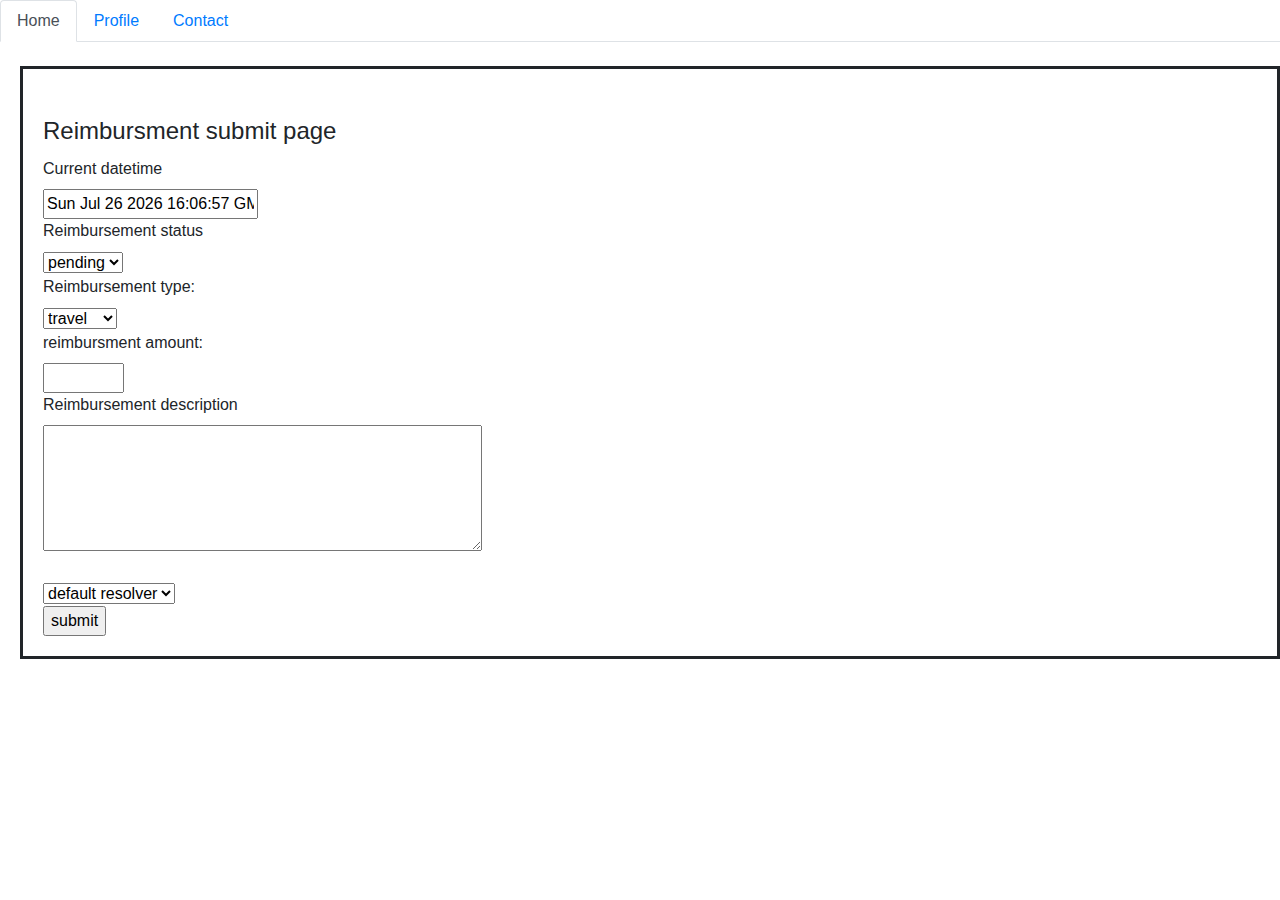
==== reimbursment/src/main/webapp/employee.html @ df4fbbb6 "m" ====
<!DOCTYPE html>
<html lang="en">
<head>
    <meta charset="UTF-8">
    <meta name="viewport" content="width=device-width, initial-scale=1.0">
    <title>Document</title>

<link rel="stylesheet" href="https://maxcdn.bootstrapcdn.com/bootstrap/4.5.2/css/bootstrap.min.css">

</head>
<body>
    <ul class="nav nav-tabs" id="myTab" role="tablist">
        <li class="nav-item" role="presentation">
          <a class="nav-link active" id="home-tab" data-toggle="tab" href="#home" role="tab" aria-controls="home" aria-selected="true">Home</a>
        </li>
        <li class="nav-item" role="presentation">
          <a class="nav-link" id="profile-tab" data-toggle="tab" href="#profile" role="tab" aria-controls="profile" aria-selected="false">Profile</a>
        </li>
        <li class="nav-item" role="presentation">
          <a class="nav-link" id="contact-tab" data-toggle="tab" href="#contact" role="tab" aria-controls="contact" aria-selected="false">Contact</a>
        </li>
      </ul>
      <div class="tab-content" id="myTabContent">
        <div class="tab-pane fade show active" id="home" role="tabpanel" aria-labelledby="home-tab"><br>
         <div style="margin-left:20px; border:solid;padding:20px;">
           <form  id="insertreimbursement" name="insertreimbursment"  action="/Reimbursment/api/home/insert_reimbursement" method="post">
             <br>
            <fieldset>
              <legend>Reimbursment submit page</legend>
              <label for="dt">Current datetime</label><br>
             <input  type="text" id="dt" name="dt" readonly><br>
              <label for="reimb_status">Reimbursement status</label><br>
              <select id="reimbstatusid" name="reimbstatusid" >
                <option  value="1">pending</option>
                <option  value="2">aproved</option>
                </select><br>

             <label for="reimb_type">Reimbursement type:</label><br>
             <select id="reimbtypeid" name="reimb_type_id">
             <option value="1">travel</option>
             <option value="2">lodging</option>
             </select><br>
             <label for="reimb_amount">reimbursment amount:</label> <br>
             <input type="number" id="reimb_amount" name="reimb_amount" min="1" max="1000" required><br>
             <label for "reimb_decription>Reimbursement description</label><br>
             <textarea  name="reimb_description" id="reimb_description" rows="5" cols="45" required>
             </textarea><br><br>
             <select id="reimb_resolver" name="reimbresolverid" >
              <option value="1" >default resolver</option>
              </select><br>
             <input type="submit" value="submit"><br>
            </fieldset>
           </form>
         </div>
        </div>
        <div class="tab-pane fade" id="profile" role="tabpanel" aria-labelledby="profile-tab">
        .......data here for tab2
        </div>
        <div class="tab-pane fade" id="contact" role="tabpanel" aria-labelledby="contact-tab">...</div>
      </div>
    <script src="./JS/employee.js"></script>
    
    <script src="https://ajax.googleapis.com/ajax/libs/jquery/3.5.1/jquery.min.js"></script>
    <script src="https://cdnjs.cloudflare.com/ajax/libs/popper.js/1.16.0/umd/popper.min.js"></script>
    <script src="https://maxcdn.bootstrapcdn.com/bootstrap/4.5.2/js/bootstrap.min.js"></script>
 
</body>
</html>
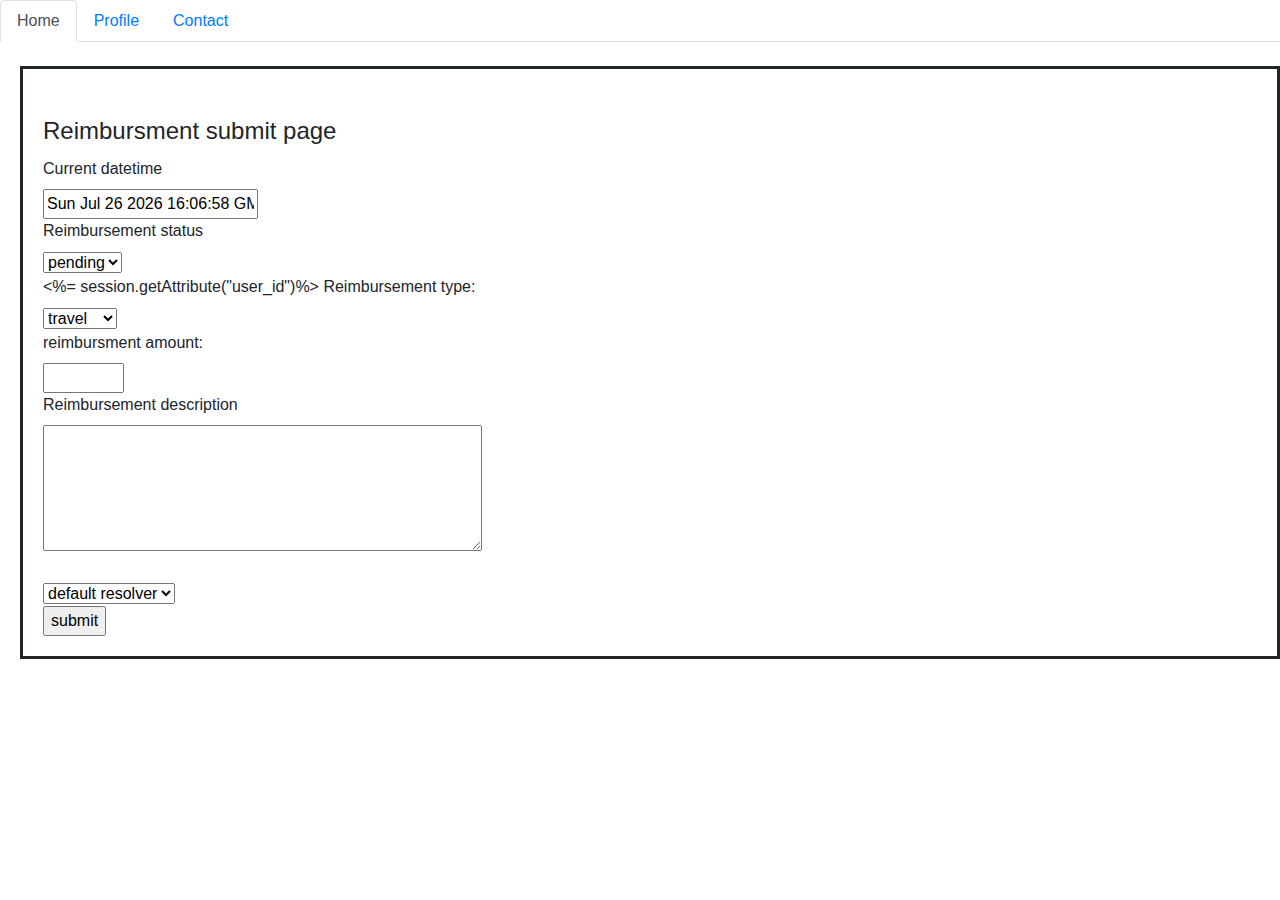
==== commit 04d33913: "a lot" ====
--- a/reimbursment/src/main/webapp/employee.html
+++ b/reimbursment/src/main/webapp/employee.html
@@ -32,11 +32,11 @@
               <label for="reimb_status">Reimbursement status</label><br>
               <select id="reimbstatusid" name="reimbstatusid" >
                 <option  value="1">pending</option>
-                <option  value="2">aproved</option>
+                
                 </select><br>
-
+                <%= session.getAttribute("user_id")%>
              <label for="reimb_type">Reimbursement type:</label><br>
-             <select id="reimbtypeid" name="reimb_type_id">
+             <select id="reimbtypeid" name="reimbtypeid">
              <option value="1">travel</option>
              <option value="2">lodging</option>
              </select><br>
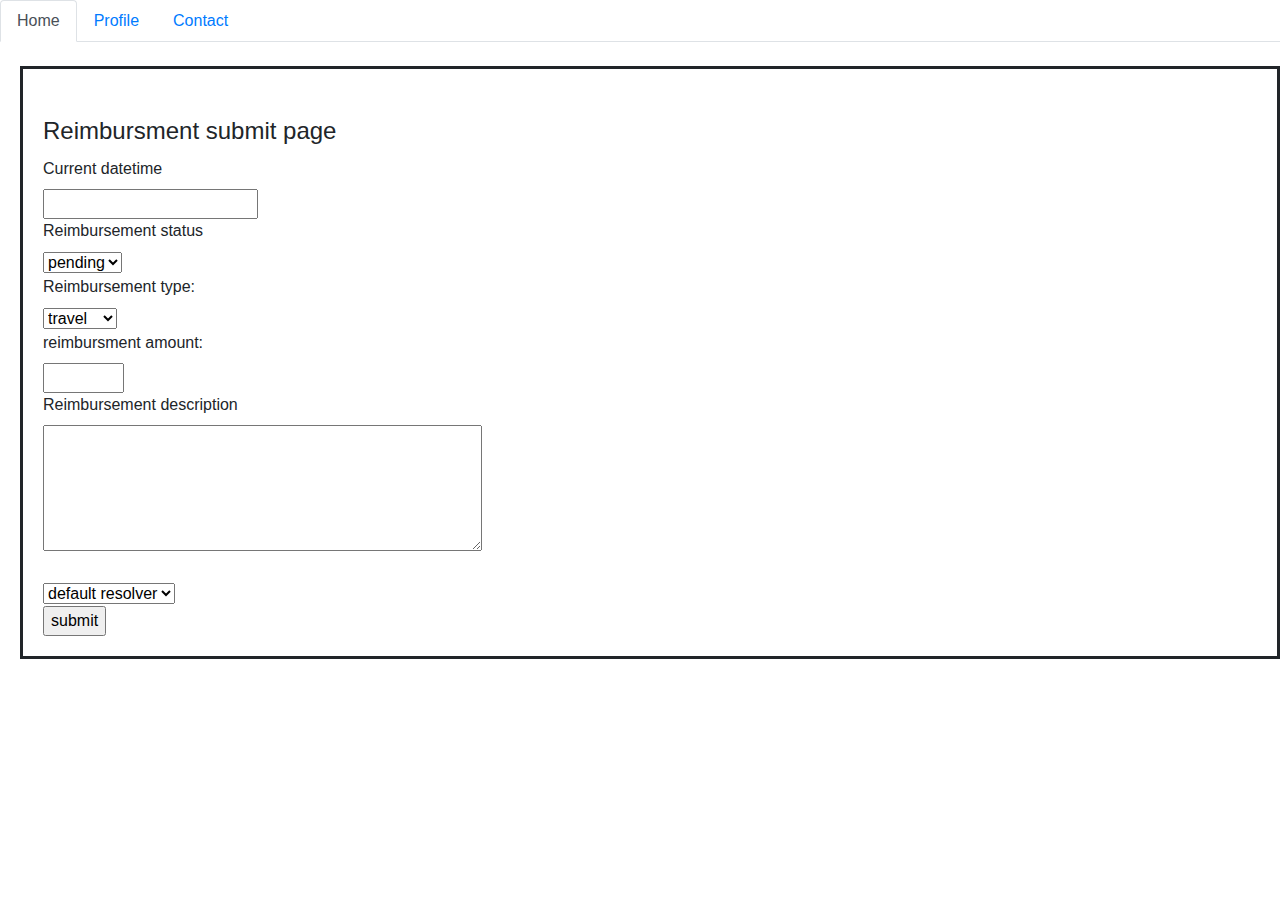
==== commit e24fe755: "some fixes" ====
--- a/reimbursment/src/main/webapp/employee.html
+++ b/reimbursment/src/main/webapp/employee.html
@@ -21,6 +21,9 @@
         </li>
       </ul>
       <div class="tab-content" id="myTabContent">
+                <div class="tab-pane fade" id="profile" role="tabpanel" aria-labelledby="profile-tab">
+        .......data here for tab2
+        </div>
         <div class="tab-pane fade show active" id="home" role="tabpanel" aria-labelledby="home-tab"><br>
          <div style="margin-left:20px; border:solid;padding:20px;">
            <form  id="insertreimbursement" name="insertreimbursment"  action="/Reimbursment/api/home/insert_reimbursement" method="post">
@@ -34,7 +37,7 @@
                 <option  value="1">pending</option>
                 
                 </select><br>
-                <%= session.getAttribute("user_id")%>
+               
              <label for="reimb_type">Reimbursement type:</label><br>
              <select id="reimbtypeid" name="reimbtypeid">
              <option value="1">travel</option>
@@ -53,9 +56,7 @@
            </form>
          </div>
         </div>
-        <div class="tab-pane fade" id="profile" role="tabpanel" aria-labelledby="profile-tab">
-        .......data here for tab2
-        </div>
+
         <div class="tab-pane fade" id="contact" role="tabpanel" aria-labelledby="contact-tab">...</div>
       </div>
     <script src="./JS/employee.js"></script>
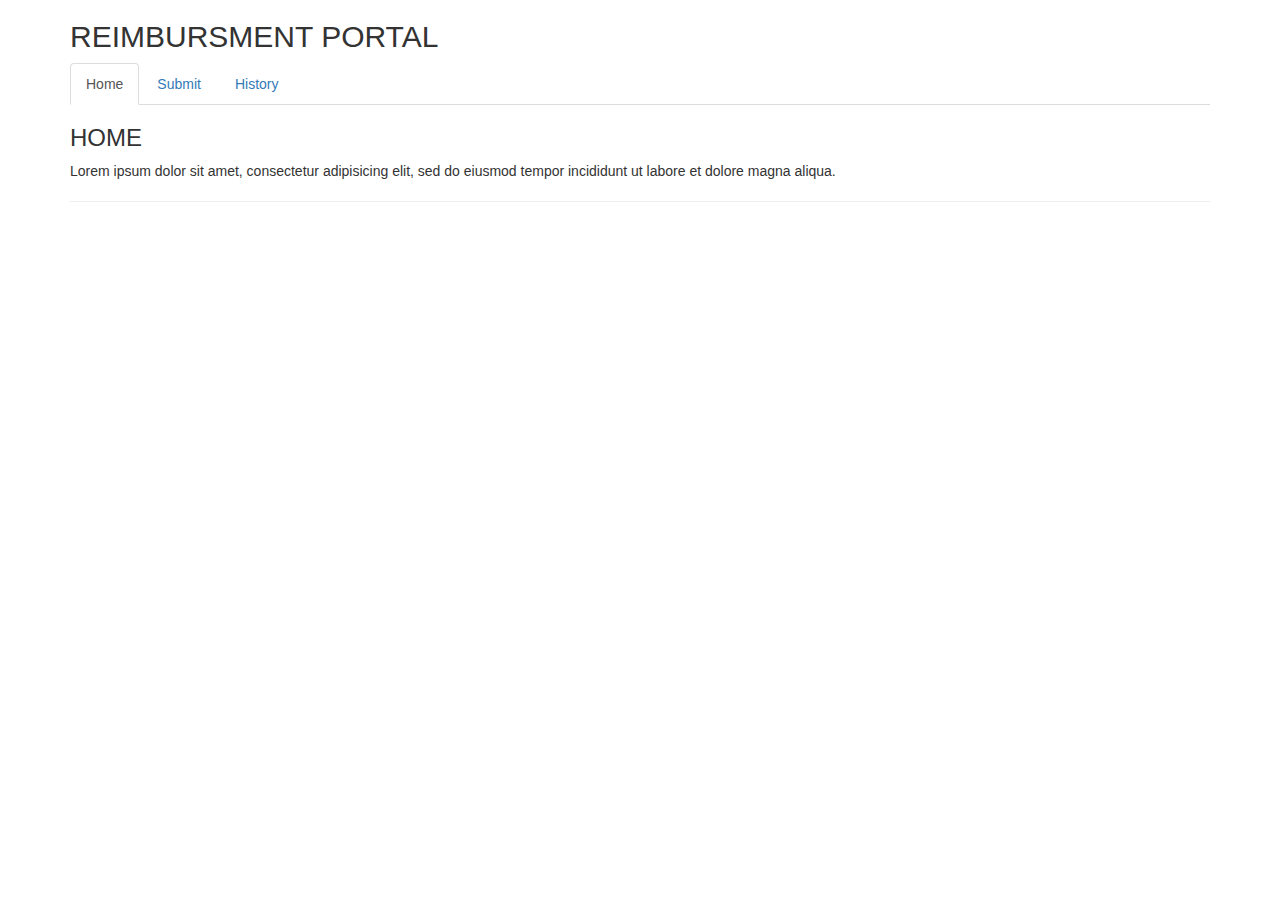
==== commit e5b557e0: "a lot of changes" ====
--- a/reimbursment/src/main/webapp/employee.html
+++ b/reimbursment/src/main/webapp/employee.html
@@ -1,69 +1,92 @@
 <!DOCTYPE html>
 <html lang="en">
 <head>
-    <meta charset="UTF-8">
-    <meta name="viewport" content="width=device-width, initial-scale=1.0">
-    <title>Document</title>
-
-<link rel="stylesheet" href="https://maxcdn.bootstrapcdn.com/bootstrap/4.5.2/css/bootstrap.min.css">
-
+  <title>Bootstrap Example</title>
+  <meta charset="utf-8">
+  <meta name="viewport" content="width=device-width, initial-scale=1">
+  <link rel="stylesheet" href="https://maxcdn.bootstrapcdn.com/bootstrap/3.4.1/css/bootstrap.min.css">
+  <script src="https://ajax.googleapis.com/ajax/libs/jquery/3.5.1/jquery.min.js"></script>
+  <script src="https://maxcdn.bootstrapcdn.com/bootstrap/3.4.1/js/bootstrap.min.js"></script>
 </head>
 <body>
-    <ul class="nav nav-tabs" id="myTab" role="tablist">
-        <li class="nav-item" role="presentation">
-          <a class="nav-link active" id="home-tab" data-toggle="tab" href="#home" role="tab" aria-controls="home" aria-selected="true">Home</a>
-        </li>
-        <li class="nav-item" role="presentation">
-          <a class="nav-link" id="profile-tab" data-toggle="tab" href="#profile" role="tab" aria-controls="profile" aria-selected="false">Profile</a>
-        </li>
-        <li class="nav-item" role="presentation">
-          <a class="nav-link" id="contact-tab" data-toggle="tab" href="#contact" role="tab" aria-controls="contact" aria-selected="false">Contact</a>
-        </li>
-      </ul>
-      <div class="tab-content" id="myTabContent">
-                <div class="tab-pane fade" id="profile" role="tabpanel" aria-labelledby="profile-tab">
-        .......data here for tab2
-        </div>
-        <div class="tab-pane fade show active" id="home" role="tabpanel" aria-labelledby="home-tab"><br>
-         <div style="margin-left:20px; border:solid;padding:20px;">
-           <form  id="insertreimbursement" name="insertreimbursment"  action="/Reimbursment/api/home/insert_reimbursement" method="post">
+
+<div class="container">
+  <h2>REIMBURSMENT PORTAL</h2>
+  <ul class="nav nav-tabs">
+    <li class="active"><a data-toggle="tab" href="#home">Home</a></li>
+    <li><a data-toggle="tab" href="#menu1">Submit</a></li>
+	<li><a data-toggle="tab" href="#menu3">History</a></li>
+  </ul>
+
+  <div class="tab-content">
+    <div id="home" class="tab-pane fade in active">
+      <h3>HOME</h3>
+      <p>Lorem ipsum dolor sit amet, consectetur adipisicing elit, sed do eiusmod tempor incididunt ut labore et dolore magna aliqua.</p>
+      <hr>
+    </div>
+    <div id="menu1" class="tab-pane fade">
+      <h3>Reimbursement submit page</h3>
+      <p>Ut enim ad minim veniam, quis nostrud exercitation ullamco laboris nisi ut aliquip ex ea commodo consequat.</p>
+      <form  id="insertreimbursement" name="insertreimbursment"  action="/Reimbursment/api/home/insert_reimbursement" method="post">
              <br>
             <fieldset>
-              <legend>Reimbursment submit page</legend>
-              <label for="dt">Current datetime</label><br>
-             <input  type="text" id="dt" name="dt" readonly><br>
+            <legend></legend>
+             <label for="dt">Current datetime</label><br>
+              <input  type="text" id="dt" name="dt" readonly >
+              <hr>
+              <label for="reimb_type">Reimbursement type:</label><br>
+             <select id="reimbtypeid" name="reimbtypeid">
+             <option value="1">Lodging</option>
+             <option value="2">Travel</option>
+             <option value="1">Food</option>
+             <option value="2">Other</option>
+             </select>
+             <hr>
+             <label for="reimb_amount">reimbursment amount:</label> <br>
+             <input type="number" id="reimb_amount" name="reimb_amount" min="1" max="1000" required><br>
+             <hr>
               <label for="reimb_status">Reimbursement status</label><br>
               <select id="reimbstatusid" name="reimbstatusid" >
-                <option  value="1">pending</option>
-                
-                </select><br>
-               
-             <label for="reimb_type">Reimbursement type:</label><br>
-             <select id="reimbtypeid" name="reimbtypeid">
-             <option value="1">travel</option>
-             <option value="2">lodging</option>
-             </select><br>
-             <label for="reimb_amount">reimbursment amount:</label> <br>
-             <input type="number" id="reimb_amount" name="reimb_amount" min="1" max="1000" required><br>
+              <option  value="1">pending</option>
+              </select>
+              <hr>
+
              <label for "reimb_decription>Reimbursement description</label><br>
-             <textarea  name="reimb_description" id="reimb_description" rows="5" cols="45" required>
-             </textarea><br><br>
-             <select id="reimb_resolver" name="reimbresolverid" >
-              <option value="1" >default resolver</option>
-              </select><br>
+             <textarea  name="reimb_description" id="reimb_description" rows="4" cols="45" required>
+             </textarea><br>
+             <hr>
              <input type="submit" value="submit"><br>
             </fieldset>
            </form>
-         </div>
-        </div>
+    </div>
+    <div id="menu2" class="tab-pane fade">
+      <h3>Menu 2</h3>
+      <p>Sed ut perspiciatis unde omnis iste natus error sit voluptatem accusantium doloremque laudantium, totam rem aperiam.</p>
+    </div>
+    <div id="menu3" class="tab-pane fade">
+      <h3>Reimbursement history</h3>
+      <p>Eaque ipsa quae ab illo inventore veritatis et quasi architecto beatae vitae dicta sunt explicabo.</p>
+      <hr>
+       <table class="table">
+      <thead class="thead-dark">
+        <tr>
+          <th scope="col">Id</th>
+          <th scope="col">Amount</th>
+			<th scope="col">Submitted</th>
+			<th scope="col">Resolved</th>
+			<th scope="col">Author</th>
+			<th scope="col">Resolver</th>
+			<th scope="col">Description</th>
+			<th scope="col">Status</th>
+			
+			
+        </tr>
+      </thead>
+      <tbody id="ReimbursmentTableBody"></tbody>
+    </div>
+  </div>
+</div>
 
-        <div class="tab-pane fade" id="contact" role="tabpanel" aria-labelledby="contact-tab">...</div>
-      </div>
-    <script src="./JS/employee.js"></script>
-    
-    <script src="https://ajax.googleapis.com/ajax/libs/jquery/3.5.1/jquery.min.js"></script>
-    <script src="https://cdnjs.cloudflare.com/ajax/libs/popper.js/1.16.0/umd/popper.min.js"></script>
-    <script src="https://maxcdn.bootstrapcdn.com/bootstrap/4.5.2/js/bootstrap.min.js"></script>
- 
+<script src="./JS/employee.js"></script>
 </body>
 </html>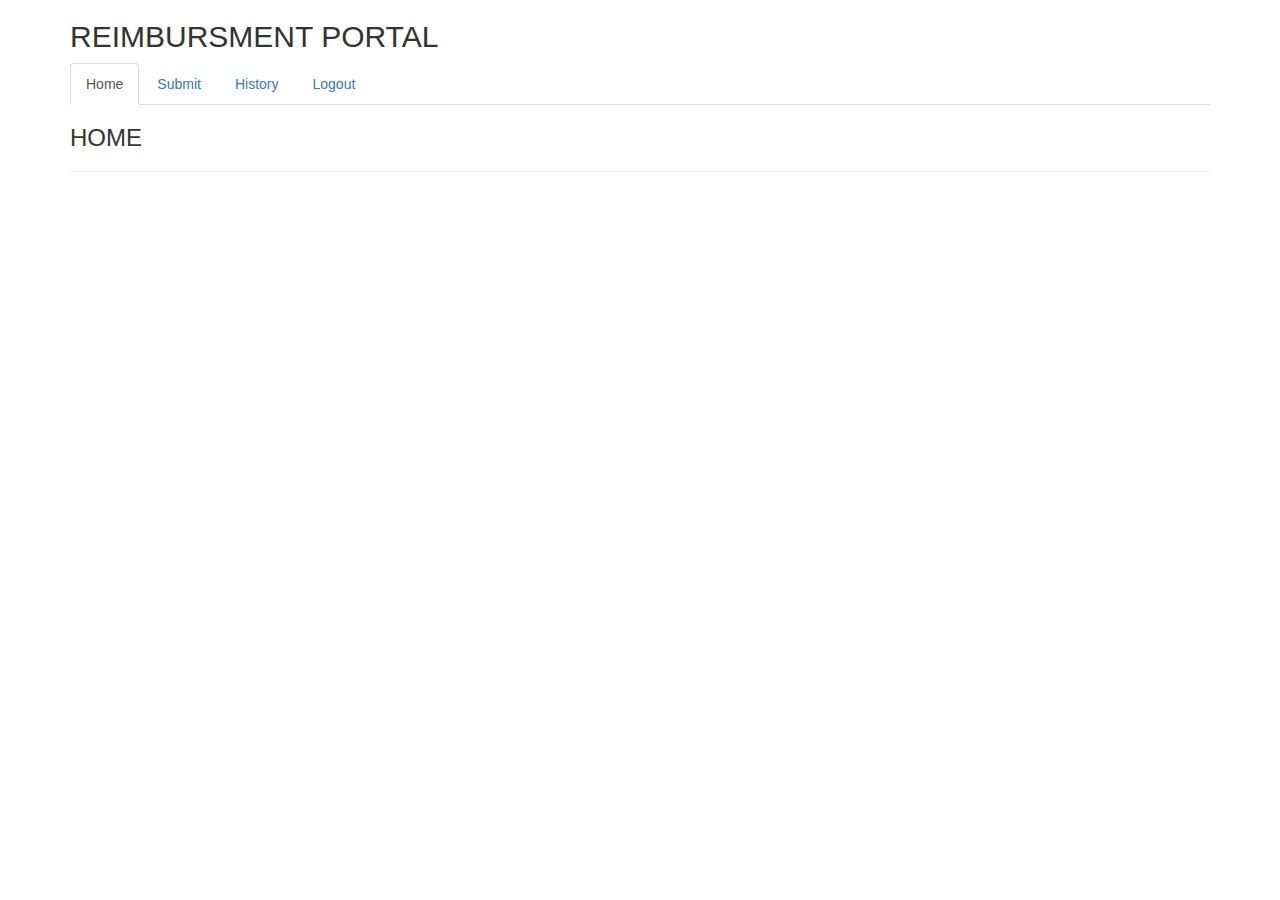
==== commit f33f6c46: "added update" ====
--- a/reimbursment/src/main/webapp/employee.html
+++ b/reimbursment/src/main/webapp/employee.html
@@ -5,8 +5,10 @@
   <meta charset="utf-8">
   <meta name="viewport" content="width=device-width, initial-scale=1">
   <link rel="stylesheet" href="https://maxcdn.bootstrapcdn.com/bootstrap/3.4.1/css/bootstrap.min.css">
+  <link rel="stylesheet" href="https://maxcdn.bootstrapcdn.com/bootstrap/3.4.1/css/bootstrap.min.css">
   <script src="https://ajax.googleapis.com/ajax/libs/jquery/3.5.1/jquery.min.js"></script>
   <script src="https://maxcdn.bootstrapcdn.com/bootstrap/3.4.1/js/bootstrap.min.js"></script>
+  <link rel="stylesheet" href="./CSS/style.css">
 </head>
 <body>
 
@@ -16,17 +18,16 @@
     <li class="active"><a data-toggle="tab" href="#home">Home</a></li>
     <li><a data-toggle="tab" href="#menu1">Submit</a></li>
 	<li><a data-toggle="tab" href="#menu3">History</a></li>
+	<li><a  href="/Reimbursment/api/logout">Logout</a></li>
   </ul>
 
   <div class="tab-content">
     <div id="home" class="tab-pane fade in active">
       <h3>HOME</h3>
-      <p>Lorem ipsum dolor sit amet, consectetur adipisicing elit, sed do eiusmod tempor incididunt ut labore et dolore magna aliqua.</p>
       <hr>
     </div>
     <div id="menu1" class="tab-pane fade">
       <h3>Reimbursement submit page</h3>
-      <p>Ut enim ad minim veniam, quis nostrud exercitation ullamco laboris nisi ut aliquip ex ea commodo consequat.</p>
       <form  id="insertreimbursement" name="insertreimbursment"  action="/Reimbursment/api/home/insert_reimbursement" method="post">
              <br>
             <fieldset>
@@ -35,7 +36,7 @@
               <input  type="text" id="dt" name="dt" readonly >
               <hr>
               <label for="reimb_type">Reimbursement type:</label><br>
-             <select id="reimbtypeid" name="reimbtypeid">
+             <select id="reimbtypeid" name="reimbtypeid" >
              <option value="1">Lodging</option>
              <option value="2">Travel</option>
              <option value="1">Food</option>
@@ -50,7 +51,6 @@
               <option  value="1">pending</option>
               </select>
               <hr>
-
              <label for "reimb_decription>Reimbursement description</label><br>
              <textarea  name="reimb_description" id="reimb_description" rows="4" cols="45" required>
              </textarea><br>
@@ -65,8 +65,7 @@
     </div>
     <div id="menu3" class="tab-pane fade">
       <h3>Reimbursement history</h3>
-      <p>Eaque ipsa quae ab illo inventore veritatis et quasi architecto beatae vitae dicta sunt explicabo.</p>
-      <hr>
+      <hr><br>
        <table class="table">
       <thead class="thead-dark">
         <tr>
@@ -77,9 +76,7 @@
 			<th scope="col">Author</th>
 			<th scope="col">Resolver</th>
 			<th scope="col">Description</th>
-			<th scope="col">Status</th>
-			
-			
+			<th scope="col">Status</th>		
         </tr>
       </thead>
       <tbody id="ReimbursmentTableBody"></tbody>
--- a/reimbursment/src/main/webapp/CSS/style.css
+++ b/reimbursment/src/main/webapp/CSS/style.css
@@ -0,0 +1,11 @@
+table {
+  border-collapse: collapse;
+  width: 100%;
+}
+
+th, td {
+  text-align: left;
+  padding: 8px;
+}
+
+tr:nth-child(even) {background-color: #f2f2f2;}
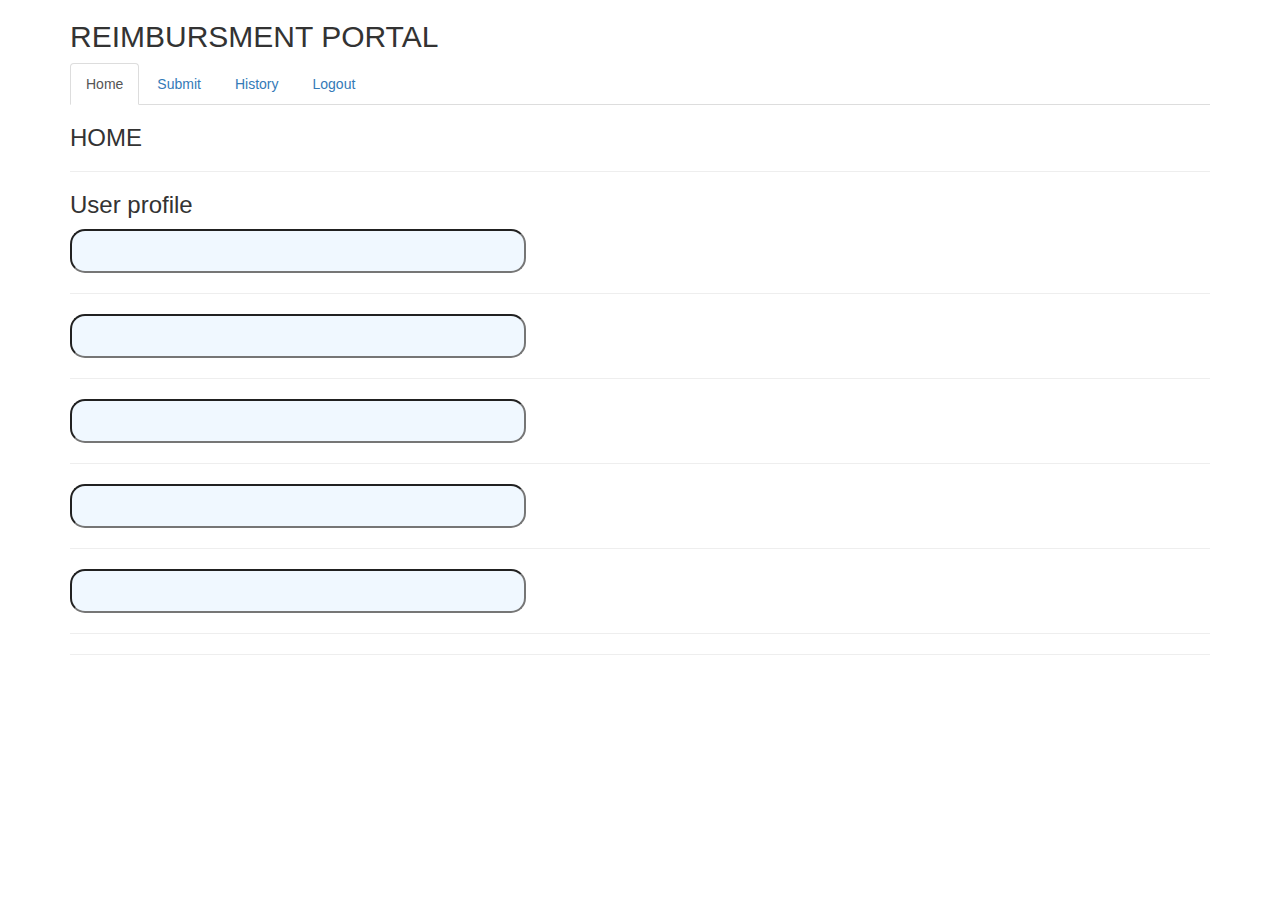
==== commit b4437883: "css" ====
--- a/reimbursment/src/main/webapp/employee.html
+++ b/reimbursment/src/main/webapp/employee.html
@@ -24,6 +24,19 @@
   <div class="tab-content">
     <div id="home" class="tab-pane fade in active">
       <h3>HOME</h3>
+        <hr>
+      <h3>User profile</h3>
+      <input type="text" id="ifullName" style="border-radius: 15px; width:40%; background-color:AliceBlue;padding:10px"></input> 
+      <hr>
+      <input type="text" id="iuserName" style="border-radius: 15px; width:40%; background-color:AliceBlue;padding:10px"></input> 
+      <hr>
+      <input type="text" id="ifirstName" style="border-radius: 15px; width:40%; background-color:AliceBlue;padding:10px"></input> 
+      <hr>
+      <input type="text" id="ilastName" style="border-radius: 15px; width:40%; background-color:AliceBlue;padding:10px"></input> 
+      <hr>
+	<input type="text" id="iemail" style="border-radius: 15px; width:40%; background-color:AliceBlue;padding:10px"></input> 
+	
+      <hr>
       <hr>
     </div>
     <div id="menu1" class="tab-pane fade">
@@ -33,10 +46,10 @@
             <fieldset>
             <legend></legend>
              <label for="dt">Current datetime</label><br>
-              <input  type="text" id="dt" name="dt" readonly >
+              <input style="border-radius: 15px; width:20%; background-color:AliceBlue;padding:10px"  type="text" id="dt" name="dt" readonly >
               <hr>
               <label for="reimb_type">Reimbursement type:</label><br>
-             <select id="reimbtypeid" name="reimbtypeid" >
+             <select style="border-radius: 15px; width:20%; background-color:AliceBlue;padding:10px" id="reimbtypeid" name="reimbtypeid" >
              <option value="1">Lodging</option>
              <option value="2">Travel</option>
              <option value="1">Food</option>
@@ -44,29 +57,28 @@
              </select>
              <hr>
              <label for="reimb_amount">reimbursment amount:</label> <br>
-             <input type="number" id="reimb_amount" name="reimb_amount" min="1" max="1000" required><br>
+             <input style="border-radius: 15px; width:20%; background-color:AliceBlue;padding:10px" type="number" id="reimb_amount" name="reimb_amount" min="1" max="1000" required><br>
              <hr>
               <label for="reimb_status">Reimbursement status</label><br>
-              <select id="reimbstatusid" name="reimbstatusid" >
+              <select style="border-radius: 15px; width:20%; background-color:AliceBlue;padding:10px" id="reimbstatusid" name="reimbstatusid" >
               <option  value="1">pending</option>
               </select>
               <hr>
              <label for "reimb_decription>Reimbursement description</label><br>
-             <textarea  name="reimb_description" id="reimb_description" rows="4" cols="45" required>
+             <textarea style="border-radius: 15px; width:40%; background-color:AliceBlue;padding:10px" name="reimb_description" id="reimb_description" rows="4" cols="45" required>
              </textarea><br>
              <hr>
-             <input type="submit" value="submit"><br>
+             <input style="border-radius: 15px; width:10%; background-color:AliceBlue;padding:10px" type="submit" value="submit"><br>
             </fieldset>
            </form>
     </div>
     <div id="menu2" class="tab-pane fade">
       <h3>Menu 2</h3>
-      <p>Sed ut perspiciatis unde omnis iste natus error sit voluptatem accusantium doloremque laudantium, totam rem aperiam.</p>
     </div>
     <div id="menu3" class="tab-pane fade">
       <h3>Reimbursement history</h3>
       <hr><br>
-       <table class="table">
+       <table style="border-radius: 15px; width:85%; background-color:AliceBlue;padding:15px" class="table">
       <thead class="thead-dark">
         <tr>
           <th scope="col">Id</th>
--- a/reimbursment/src/main/webapp/CSS/style.css
+++ b/reimbursment/src/main/webapp/CSS/style.css
@@ -8,4 +8,11 @@
   padding: 8px;
 }
 
-tr:nth-child(even) {background-color: #f2f2f2;}
+tr:nth-child(even)
+ {background-color: white;}
+
+input {
+	border-radius: 15px; 
+	background-color:AliceBlue;
+	padding:10px;
+}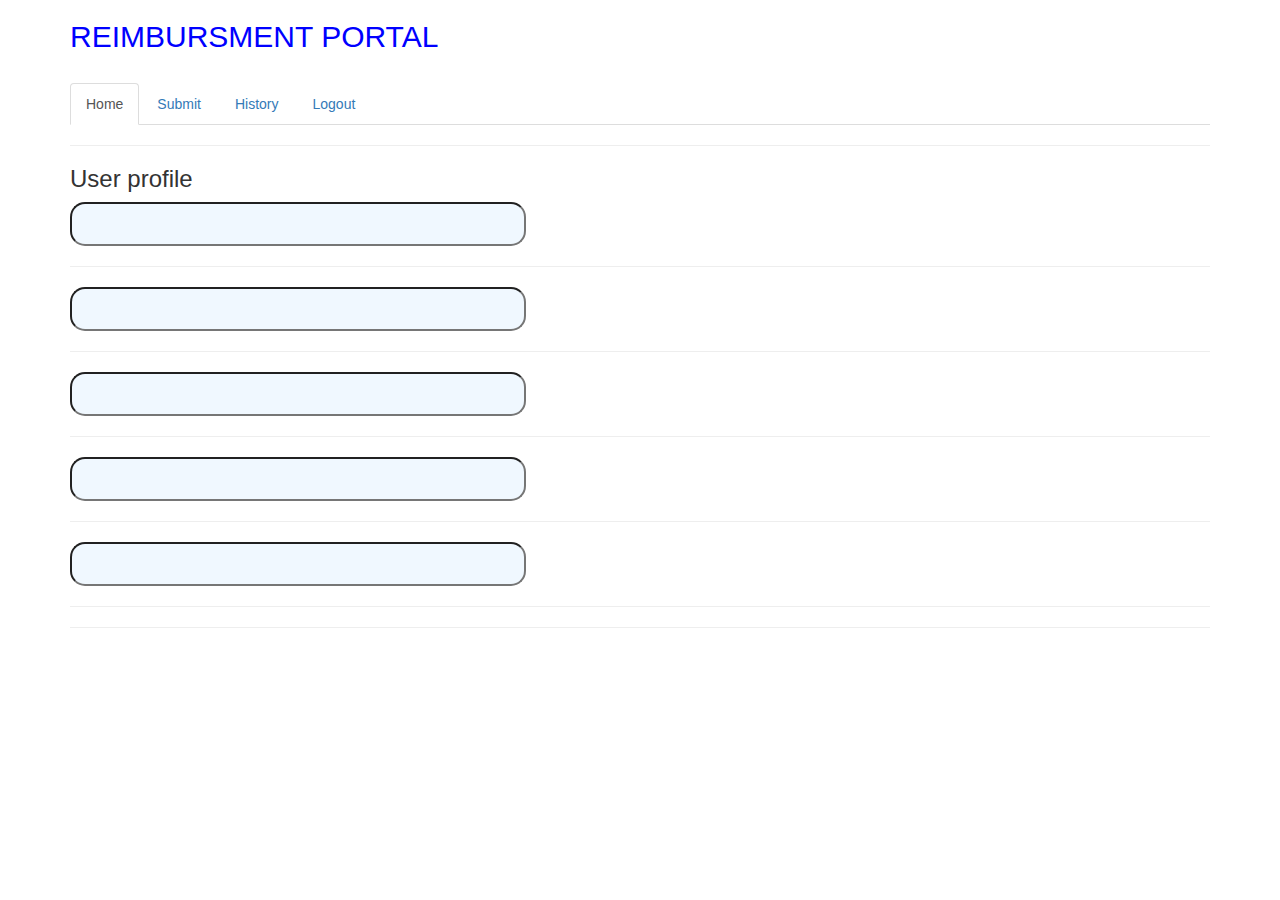
==== commit 557e178b: "read.me" ====
--- a/reimbursment/src/main/webapp/employee.html
+++ b/reimbursment/src/main/webapp/employee.html
@@ -13,7 +13,7 @@
 <body>
 
 <div class="container">
-  <h2>REIMBURSMENT PORTAL</h2>
+  <h2 style="color:blue">REIMBURSMENT PORTAL</h2><br>
   <ul class="nav nav-tabs">
     <li class="active"><a data-toggle="tab" href="#home">Home</a></li>
     <li><a data-toggle="tab" href="#menu1">Submit</a></li>
@@ -23,7 +23,7 @@
 
   <div class="tab-content">
     <div id="home" class="tab-pane fade in active">
-      <h3>HOME</h3>
+      
         <hr>
       <h3>User profile</h3>
       <input type="text" id="ifullName" style="border-radius: 15px; width:40%; background-color:AliceBlue;padding:10px"></input> 
